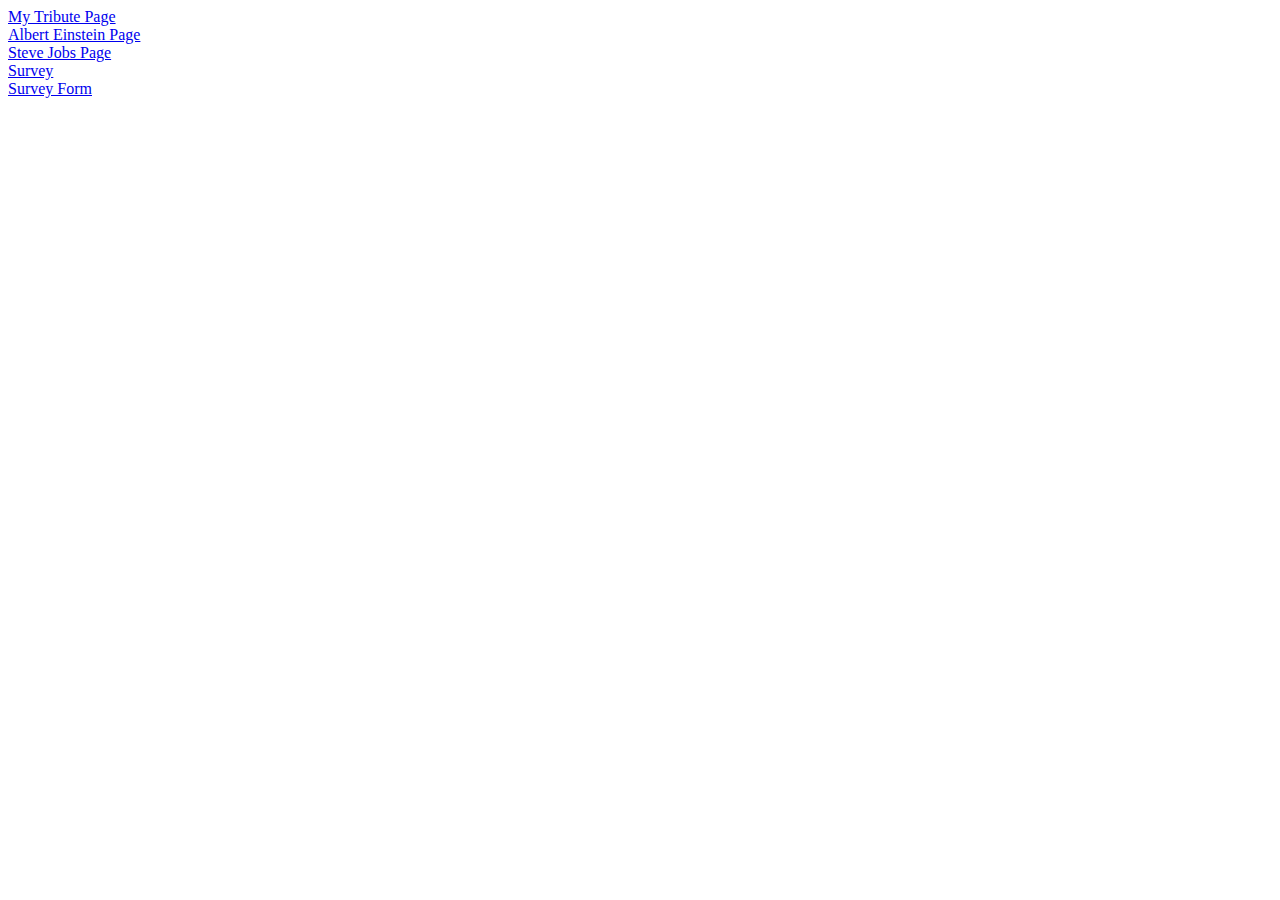
==== index.html @ cadd9e14 "training css/html" ====
<!DOCTYPE html>
<html lang="en">
<head>
  <title>HTML - CSS Practice</title>
  <link rel="stylesheet" href="./index.css">
  <link rel="stylesheet" href="./utils.css">
</head>
<body>
  <div>
    <a href="/my-tribute-page/my-tribute-page.html">
      My Tribute Page
    </a><br/>
    <a href="/albert-einstein-page/albert-einstein-page.html">
      Albert Einstein Page
    </a><br/>
    <a href="/steve-jobs-page/steve-jobs-page.html">
      Steve Jobs Page
    </a><br/>
    <a href="/survey/survey.html">
      Survey
    </a><br/>
    <a href="/survey-form/survey-form.html">
      Survey Form
    </a><br/>
  </div>
</body>
</html>
---- utils.css ----
.align-center {
  text-align: center;
}

.margin-bottom-16 {
  margin-bottom: 16px;
}

.padding-8 {
  padding: 8px;
}

.bold {
  font-weight: 600;
}

.display-block {
  display: block;
}

.padding-16 {
  padding-right: 16px;
}

.backround-color {
  background-color: #ececec;
}

.text-style-white {
  color: white;
  font-weight: 500;
  font-size: 20px;
}

.width-100 {
  width: 100%;
}
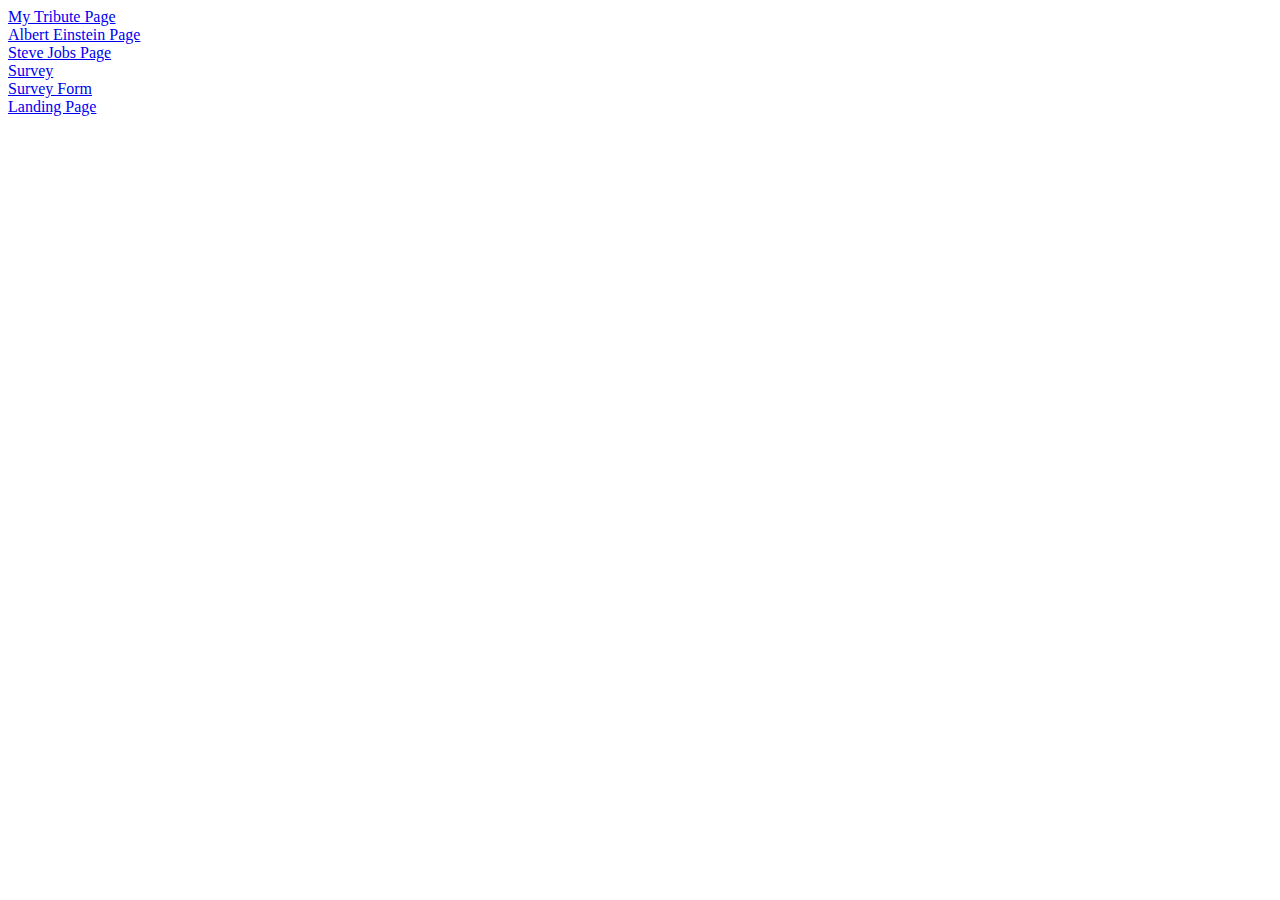
==== commit b302a841: "practice Html/Css" ====
--- a/index.html
+++ b/index.html
@@ -1,27 +1,22 @@
 <!DOCTYPE html>
 <html lang="en">
-<head>
-  <title>HTML - CSS Practice</title>
-  <link rel="stylesheet" href="./index.css">
-  <link rel="stylesheet" href="./utils.css">
-</head>
-<body>
-  <div>
-    <a href="/my-tribute-page/my-tribute-page.html">
-      My Tribute Page
-    </a><br/>
-    <a href="/albert-einstein-page/albert-einstein-page.html">
-      Albert Einstein Page
-    </a><br/>
-    <a href="/steve-jobs-page/steve-jobs-page.html">
-      Steve Jobs Page
-    </a><br/>
-    <a href="/survey/survey.html">
-      Survey
-    </a><br/>
-    <a href="/survey-form/survey-form.html">
-      Survey Form
-    </a><br/>
-  </div>
-</body>
-</html>+  <head>
+    <title>HTML - CSS Practice</title>
+    <link rel="stylesheet" href="./index.css" />
+    <link rel="stylesheet" href="./utils.css" />
+  </head>
+  <body>
+    <div>
+      <a href="/my-tribute-page/my-tribute-page.html"> My Tribute Page </a
+      ><br />
+      <a href="/albert-einstein-page/albert-einstein-page.html">
+        Albert Einstein Page </a
+      ><br />
+      <a href="/steve-jobs-page/steve-jobs-page.html"> Steve Jobs Page </a
+      ><br />
+      <a href="/survey/survey.html"> Survey </a><br />
+      <a href="/survey-form/survey-form.html"> Survey Form </a><br />
+      <a href="/landing-page/landing-page.html"> Landing Page </a><br />
+    </div>
+  </body>
+</html>
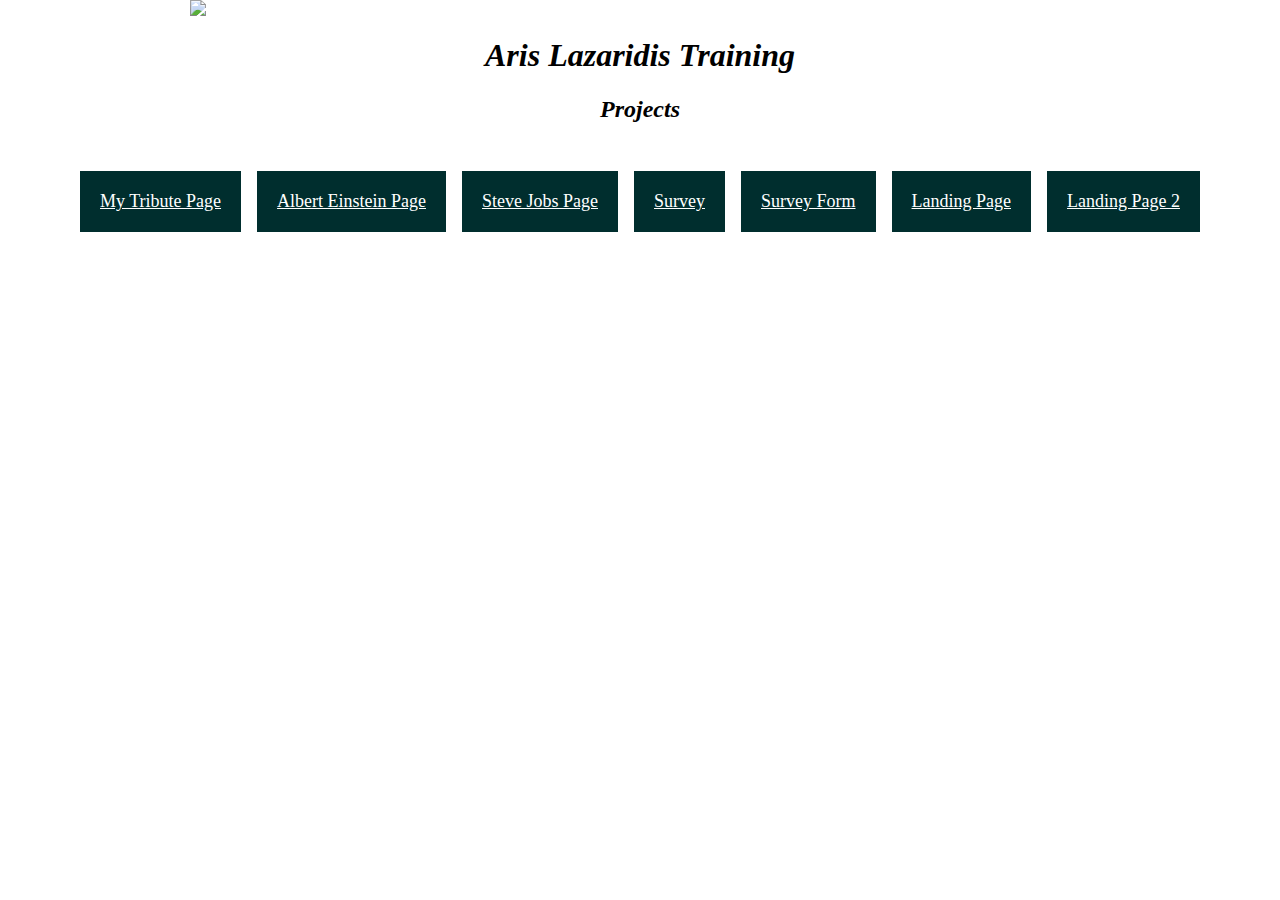
==== commit 13af8307: "HTML-CSS training" ====
--- a/index.html
+++ b/index.html
@@ -6,17 +6,41 @@
     <link rel="stylesheet" href="./utils.css" />
   </head>
   <body>
-    <div>
-      <a href="/my-tribute-page/my-tribute-page.html"> My Tribute Page </a
-      ><br />
-      <a href="/albert-einstein-page/albert-einstein-page.html">
-        Albert Einstein Page </a
-      ><br />
-      <a href="/steve-jobs-page/steve-jobs-page.html"> Steve Jobs Page </a
-      ><br />
-      <a href="/survey/survey.html"> Survey </a><br />
-      <a href="/survey-form/survey-form.html"> Survey Form </a><br />
-      <a href="/landing-page/landing-page.html"> Landing Page </a><br />
+    <div class="container">
+      <header>
+        <img
+          class="headerImg"
+          src="https://miro.medium.com/max/700/1*E2r0ZTZ29V3kytWO0DzwoQ.png"
+        />
+        <h1 class="align-center"><em>Aris Lazaridis Training</em></h1>
+        <h2 class="align-center"><em>Projects</em></h2>
+      </header>
+
+      <div class="content">
+        <div class="project">
+          <a href="./my-tribute-page/my-tribute-page.html"> My Tribute Page </a>
+        </div>
+        <div class="project">
+          <a href="./albert-einstein-page/albert-einstein-page.html">
+            Albert Einstein Page
+          </a>
+        </div>
+        <div class="project">
+          <a href="./steve-jobs-page/steve-jobs-page.html"> Steve Jobs Page </a>
+        </div>
+        <div class="project">
+          <a href="./survey/survey.html"> Survey </a>
+        </div>
+        <div class="project">
+          <a href="./survey-form/survey-form.html"> Survey Form </a>
+        </div>
+        <div class="project">
+          <a href="./landing-page/landing-page.html"> Landing Page </a>
+        </div>
+        <div class="project">
+          <a href="./landing-page2/landing-page2.html"> Landing Page 2</a>
+        </div>
+      </div>
     </div>
   </body>
 </html>
--- a/index.css
+++ b/index.css
@@ -0,0 +1,37 @@
+body {
+  margin: 0;
+}
+
+.headerImg {
+  display: block;
+  margin-left: auto;
+  margin-right: auto;
+  width: 100%;
+  max-width: 900px;
+}
+
+.content {
+  display: flex;
+  justify-content: center;
+  gap: 16px;
+  margin-top: 3em;
+}
+.project {
+  border: none;
+  background-color: rgb(0, 46, 46);
+  padding: 20px;
+}
+
+a {
+  color: white;
+  font-size: large;
+}
+
+@media only screen and (max-width: 800px) {
+  .content {
+    flex-wrap: wrap;
+  }
+  .project {
+    width: 50%;
+  }
+}
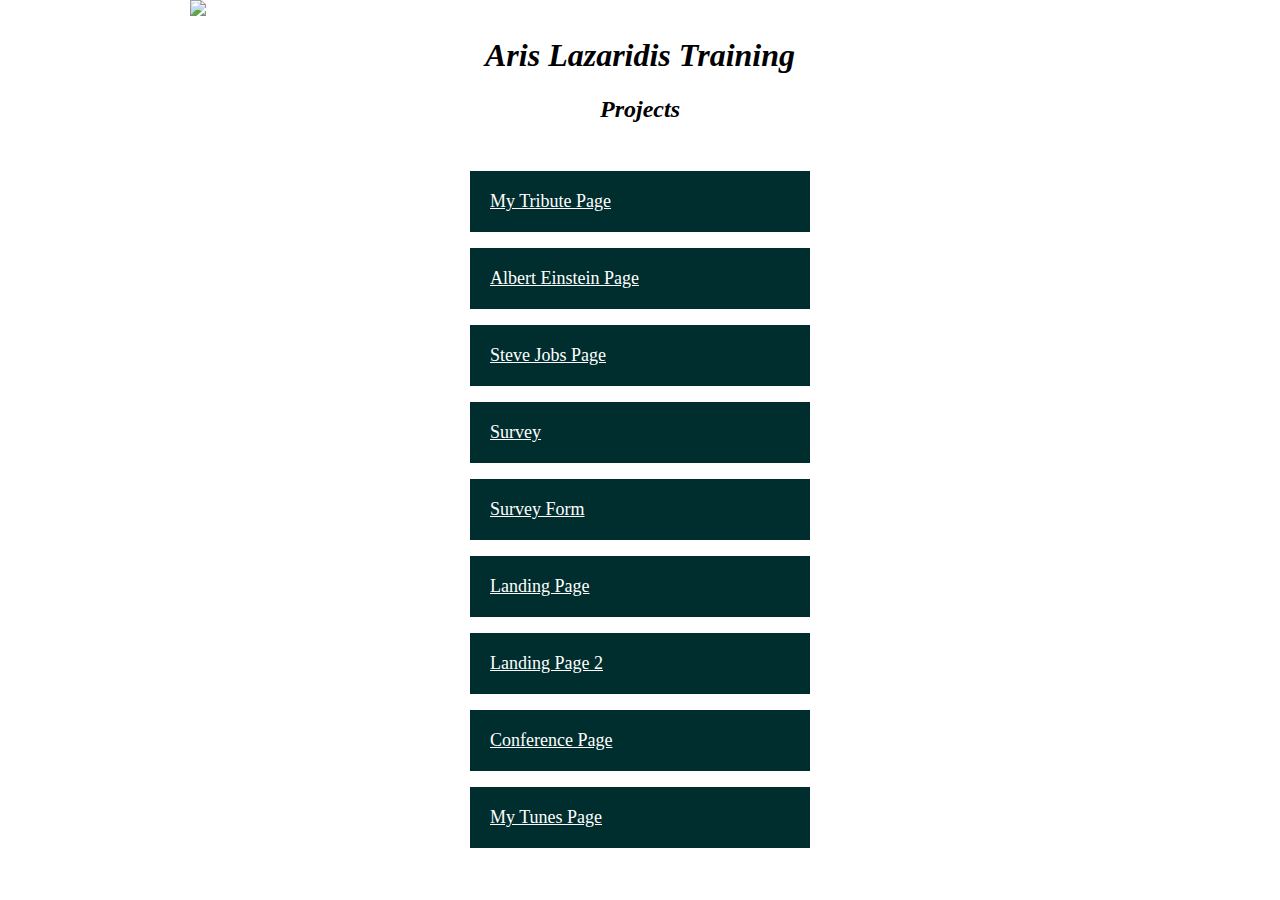
==== commit 2d2507d2: "Update projects" ====
--- a/index.html
+++ b/index.html
@@ -40,6 +40,12 @@
         <div class="project">
           <a href="./landing-page2/landing-page2.html"> Landing Page 2</a>
         </div>
+        <div class="project">
+          <a href="./conference/conference.html"> Conference Page</a>
+        </div>
+        <div class="project">
+          <a href="./myTunes/myTunes.html"> My Tunes Page</a>
+        </div>
       </div>
     </div>
   </body>
--- a/index.css
+++ b/index.css
@@ -27,11 +27,14 @@
   font-size: large;
 }
 
-@media only screen and (max-width: 800px) {
+@media only screen and (max-width: 1480px) {
   .content {
-    flex-wrap: wrap;
+    display: flex;
+    flex-direction: column;
+    align-items: center;
   }
   .project {
-    width: 50%;
+    width: 100%;
+    max-width: 300px;
   }
 }
